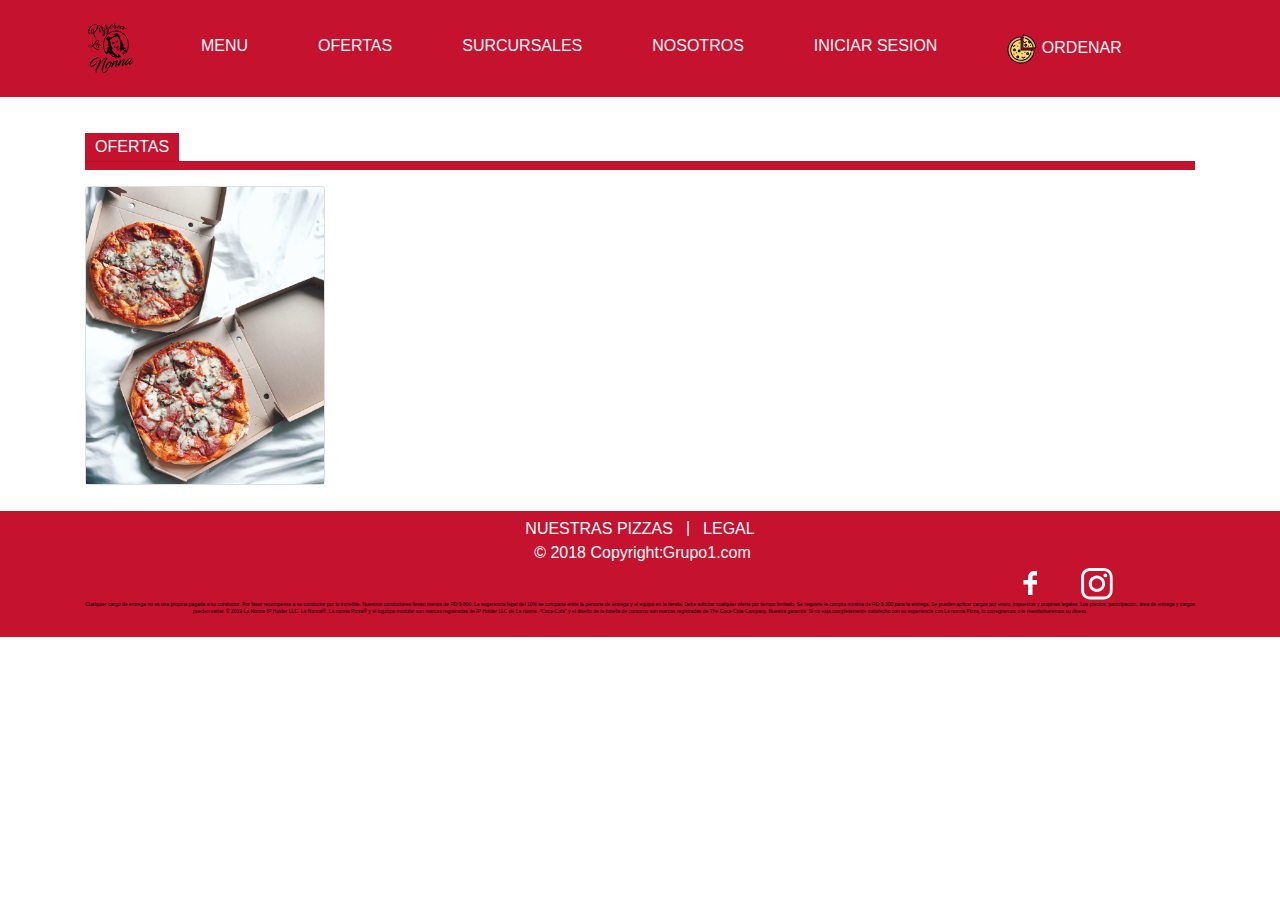
==== Proyecto/iniciar.html @ 8aa2df7d "Hay dos paginas perfectamente hechas" ====
<!DOCTYPE html>
<html lang="en">

<head>
    <meta charset="UTF-8" />
    <meta name="viewport" content="width=device-width, initial-scale=1.0" />
    <!-- Bootstrap CSS -->
    <link rel="stylesheet" href="css/bootstrap.min.css" />
    <!-- Estilos CSS -->
    <link rel="stylesheet" href="css/css.css" />
    <title>La nonna</title>
</head>


<body>

    <header>
        <nav class="navbar navbar-expand-md navbar-dark un-nav bg-light nav fixed-top ">
            <div class="container">
                <a href="index.html" class="navbar-brand"><img class="imagen" width="65" heigth="55" src="img/Lanonna.svg"></a>
                <button class="navbar-toggler" type="button" data-toggle="collapse" data-target="#navbar" aria-controls="navbar"
                    aria-expanded="false" aria-label="Menu de Navegacion">
                    <span class="navbar-toggler-icon"></span>
                </button>
                <div class="collapse navbar-collapse" id="navbar">
                    <ul class="navbar-nav  mr-auto">
                        <li class="nav-item"><a href="menu.html" class="nav-link">MENU</a></li>
                        <li class="nav-item"><a href="ofertas.html" class="nav-link">OFERTAS</a></li>
                        <li class="nav-item"><a href="#" class="nav-link">SURCURSALES</a></li>
                        <li class="nav-item"><a href="#" class="nav-link">NOSOTROS</a></li>
                        <li class="nav-item"><a href="#" class="nav-link">INICIAR SESION</a></li>
                        <li class="nav-item">
                            <a href="#" class="nav-link">
                                <img class="imagen" width="30" heigth="30"src="img/pizza.svg">
                                ORDENAR
                            </a>
                        </li>
                    </ul>
                </div>
            </div>
        </nav>
        <!--  Navbar End-->
    </header>
    <!-- End Header-->

    <!--Contenido principal-->
    <main>
        <div class="container">
            <div class="row">
                <div class="col">
                    <label class="subtitulo" for="">OFERTAS</label>
                    <hr>
                    <div class="card Of-1" style="width: 15rem;">
                        <img class="card-img-top" src="img/Card.jpg" alt="Card image cap">
                    </div>
                </div>
            </div>
        </div>
    </main>
    <!--Final del contenido principal-->

    <!-- Start Footer-->
    <footer>
        <div class="container ">
            <div class="row ">
                <div class="col-lg-12">
                    <div class="contenedor-links">
                        <div><a href="#" class="btn btn-link">NUESTRAS PIZZAS</a>|</div>
                        <div> <a href="#" class="btn btn-link">LEGAL</a></div>

                    </div>
                    <div class="footer-copyright text-center">
                        © 2018 Copyright:
                        <a href="#" class="grupo"> Grupo1.com</a>
                    </div>
                    <div class="redes text-right">
                        <a href="#" class="btn btn-link"><img class="imagen-f" width="36" heigth="36" src="img/facebook.svg"></a>
                        <a href="#" class="btn btn-link"><img class="imagen-i" width="36" heigth="36" src="img/instagram.svg"></a>
                    </div>

                    <div class="condciones text-center ">
                        <p>Cualquier cargo de entrega no es una propina pagada a su conductor.
                            Por favor recompense a su conductor por lo increíble. Nuestros conductores llevan menos de
                            RD $ 800.
                            La sugerencia legal del 10% se comparte entre la persona de entrega y el equipo en la
                            tienda.
                            Debe solicitar cualquier oferta por tiempo limitado. Se requiere la compra mínima de RD $
                            300 para la
                            entrega.
                            Se pueden aplicar cargos por envío, impuestos y propinas legales. Los precios,
                            participación, área de
                            entrega y
                            cargos pueden variar. © 2019 La Nonna IP Holder LLC. La Nonna®, La nonna Pizza® y el
                            logotipo modular son
                            marcas registradas de
                            IP Holder LLC de La nonna. "Coca-Cola" y el diseño de la botella de contorno son marcas
                            registradas de
                            The
                            Coca-Cola Company.

                            Nuestra garantía: Si no está completamente satisfecho con su experiencia con
                            La nonna Pizza, lo corregiremos o le reembolsaremos su dinero.</p>

                    </div>


                </div>

            </div>
        </div>

    </footer>
    <!-- End Footer -->
    <script src="js/jquery.min.js"></script>
    <script src="js/popper.min.js"></script>
    <script src="js/bootstrap.min.js"></script>
</body>

</html>
---- Proyecto/css/css.css ----
* {
    margin: 0;
    padding: 0;
    -webkit-box-sizing: border-box;
    -moz-box-sizing: border-box;
    box-sizing: border-box;
}

/*change the background color */

.bg-light {
    background-color: #c4122f !important;
}

.fixed-top {
    position: fixed;
    top: 0;
    right: 0;
    left: 0;
    z-index: 1030;
}

/*change the navbar-brand color */
.navbar .navbar-brand {
    color: #f9f7f7;
}

/*change the ul links color */
.navbar .navbar-nav .nav-link {
    color: #f9f7f7;
    border-radius: .25rem;
    margin: 0 0.25em;
    padding: 15px;
    margin: 0 20px 0 20px;

}

/*adding hover to the links*/
.un-nav a:hover {
    background: rgba(255, 255, 255, .1);
}


/****************************MAIN*******************************/

main {
    margin: 10% 5% 2% 5%;
}

/******BOTON DE COMPRAR OFERTA INDEX******/
.btn-dark {
    background-color: #c4122f;
    border-color: #326b32;
    /*Posicion del boton*/

}

.btn-dark a {
    color: #fff;
}

.btn-dark a:hover {
    background: #326b32;
}




/****************************SLIDE***********************/

#carouselExampleIndicators {

    width: 55rem;

    margin: -60% 0 0 28%;
}

/****************************FOOTER*********************************/

/*change the background color of the footer */
footer {
    background-color: #c4122f !important;
    text-decoration-line: none;
    color: #fff;
    width: 100%;
    position: relative;
    /*esto posiciona el footer simpre al final del documento*/
    bottom: 0;
    padding: 5px;
}

/*cambio de color de los links del footer*/
footer .contenedor-links {
    text-align: center;
    display: flex;
    justify-content: center;
    align-content: center;
}

footer .btn-link {
    color: #fff;
    display: inline;
}

/*Cambio de color del hover de los links*/
footer .btn-link:hover {
    color: #f9f7f7;
    border-radius: .25rem;
    margin: 0 0.25em;
    text-decoration: none;
}

footer .condciones {
    font-size: 5px;
    color: #000;
}

/*posicion de los iconos de las redes sociales*/

footer .imagen-i {
    margin-right: 6%;
}

/*posicion y estilo de los copyright*/
footer .footer-copyright .grupo {
    margin: -5px;
    color: #f9f7f7;
    text-decoration: none;
    display: inline;
    text-align: center;
    justify-content: center;
}

/******************MENU*********************/
.subtitulo {
    margin-top: 5px;
    padding: 2px 10px 2px;
    color: white;
    background-color: #c4122f;
}

hr {
    margin-top: -8px;
    background-color: #c4122f;
    height: 8px;
}

.menu_thumb {
    height: 200px;
    width: 200px;
    justify-content: space-around;
    display: block;
}

/*******************HOVER VERDE DEL MENU************************************/
.caja {
    position: relative;
    width: 50%;
}

.image {
    display: block;
    width: 100%;
    height: auto;
}

.overlay {
    position: absolute;
    top: 0;
    bottom: 0;
    left: 0;
    right: 0;
    height: 100%;
    width: 100%;
    opacity: 0;
    transition: .5s ease;
    background-color: #326b32;
}

.caja:hover .overlay {
    opacity: 1;
}

.text {
    color: white;
    font-size: 12px;
    position: absolute;
    top: 50%;
    left: 50%;
    -webkit-transform: translate(-50%, -50%);
    -ms-transform: translate(-50%, -50%);
    transform: translate(-50%, -50%);
    text-align: center;
}

/****************************OFERTAS  cajas*****************************************/
.carta {
    opacity: 1;
    display:block;
    width: 100%;
    height: auto;
    transition: .5s ease;
    backface-visibility: hidden;
    
}

.medio {
    transition: .5s ease;
    opacity: 0;
    position: absolute;
    top: 50%;
    left: 50%;
    transform: translate(-50%, -50%);
    -ms-transform: translate(-50%, -50%);
    text-align: center;
}

.Of-1:hover .carta {
    opacity: 0.3;
}

.Of-1:hover .medio {
    opacity: 1;
}

.texto-o {
    background-color: #326b32;
    color: #fff;
    font-size: 16px;
    padding: 16px 32px;
}

.btn-darki {
    background-color: #326b32;
    color: #f9f7f7;

}

/*********************************************************************/


/*EN CASO DE USARSE IFRAME PARA EL FOOTER Y EVITAR  REESCRIBIRLO*/
/* iframe{
      border: none;
      width: 100%;
      height: 100%;
      /* scroll-behavior: none; */
/* } */

/*Oferta*/
/*
.oferta {
    height: 44.625em;
    width: 19.75em;
}
*/
/*
footer {
    background-color: rgb(196, 18, 47);
    height: 60px;
    width: 100%;
    position: relative;
}
*/
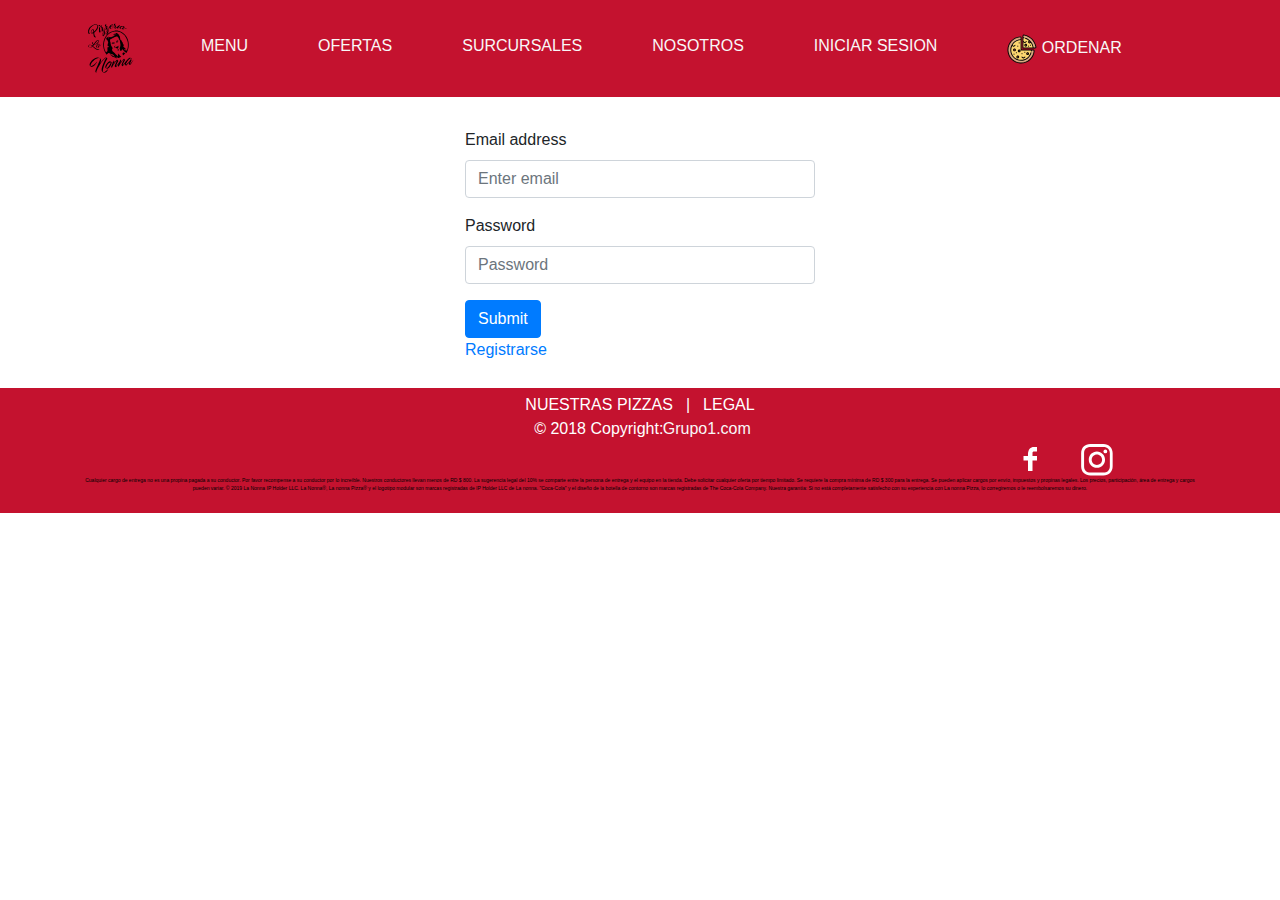
==== commit 8485e663: "Ordenar iniciar seccion y location" ====
--- a/Proyecto/iniciar.html
+++ b/Proyecto/iniciar.html
@@ -26,12 +26,12 @@
                     <ul class="navbar-nav  mr-auto">
                         <li class="nav-item"><a href="menu.html" class="nav-link">MENU</a></li>
                         <li class="nav-item"><a href="ofertas.html" class="nav-link">OFERTAS</a></li>
-                        <li class="nav-item"><a href="#" class="nav-link">SURCURSALES</a></li>
+                        <li class="nav-item"><a href="location.html" class="nav-link">SURCURSALES</a></li>
                         <li class="nav-item"><a href="#" class="nav-link">NOSOTROS</a></li>
-                        <li class="nav-item"><a href="#" class="nav-link">INICIAR SESION</a></li>
+                        <li class="nav-item"><a href="iniciar.html" class="nav-link">INICIAR SESION</a></li>
                         <li class="nav-item">
-                            <a href="#" class="nav-link">
-                                <img class="imagen" width="30" heigth="30"src="img/pizza.svg">
+                            <a href="oredenar.html" class="nav-link">
+                                <img class="imagen" width="30" heigth="30" src="img/pizza.svg">
                                 ORDENAR
                             </a>
                         </li>
@@ -47,12 +47,22 @@
     <main>
         <div class="container">
             <div class="row">
-                <div class="col">
-                    <label class="subtitulo" for="">OFERTAS</label>
-                    <hr>
-                    <div class="card Of-1" style="width: 15rem;">
-                        <img class="card-img-top" src="img/Card.jpg" alt="Card image cap">
-                    </div>
+                <div class="col-md-4 offset-md-4">
+                    <form>
+                        <div class="form-group">
+                            <label for="exampleInputEmail1">Email address</label>
+                            <input type="email" class="form-control" id="exampleInputEmail1" aria-describedby="emailHelp"
+                                placeholder="Enter email">
+                        </div>
+                        <div class="form-group">
+                            <label for="exampleInputPassword1">Password</label>
+                            <input type="password" class="form-control" id="exampleInputPassword1" placeholder="Password">
+                        </div>
+                        <button type="submit" class="btn btn-primary">Submit</button>
+                        <div>
+                            <a href="registrarse.html">Registrarse</a>
+                        </div>
+                    </form>
                 </div>
             </div>
         </div>
@@ -65,7 +75,7 @@
             <div class="row ">
                 <div class="col-lg-12">
                     <div class="contenedor-links">
-                        <div><a href="#" class="btn btn-link">NUESTRAS PIZZAS</a>|</div>
+                        <div><a href="nuespizzas.html" class="btn btn-link">NUESTRAS PIZZAS</a>|</div>
                         <div> <a href="#" class="btn btn-link">LEGAL</a></div>
 
                     </div>
--- a/Proyecto/css/css.css
+++ b/Proyecto/css/css.css
@@ -196,12 +196,12 @@
 /****************************OFERTAS  cajas*****************************************/
 .carta {
     opacity: 1;
-    display:block;
+    display: block;
     width: 100%;
     height: auto;
     transition: .5s ease;
     backface-visibility: hidden;
-    
+
 }
 
 .medio {
@@ -236,7 +236,56 @@
 
 }
 
-/*********************************************************************/
+
+/*****************Ordenar******************/
+
+
+.shrink{
+	opacity:0.9;
+	
+}
+.shrink:hover
+{       
+        -webkit-transform: scale(.5);
+        -ms-transform: scale(1);
+        transform: scale(0.8);
+        opacity:2;
+
+}
+
+/* Place text in the middle of the image */
+.hero-text {
+  text-align: center;
+  position: absolute;
+  top: 50%;
+  left: 50%;
+  transform: translate(-50%, -50%);
+  color: white;
+ 
+}
+
+
+
+
+
+
+
+
+
+
+
+
+
+
+
+
+
+
+
+
+
+
+
 
 
 /*EN CASO DE USARSE IFRAME PARA EL FOOTER Y EVITAR  REESCRIBIRLO*/
